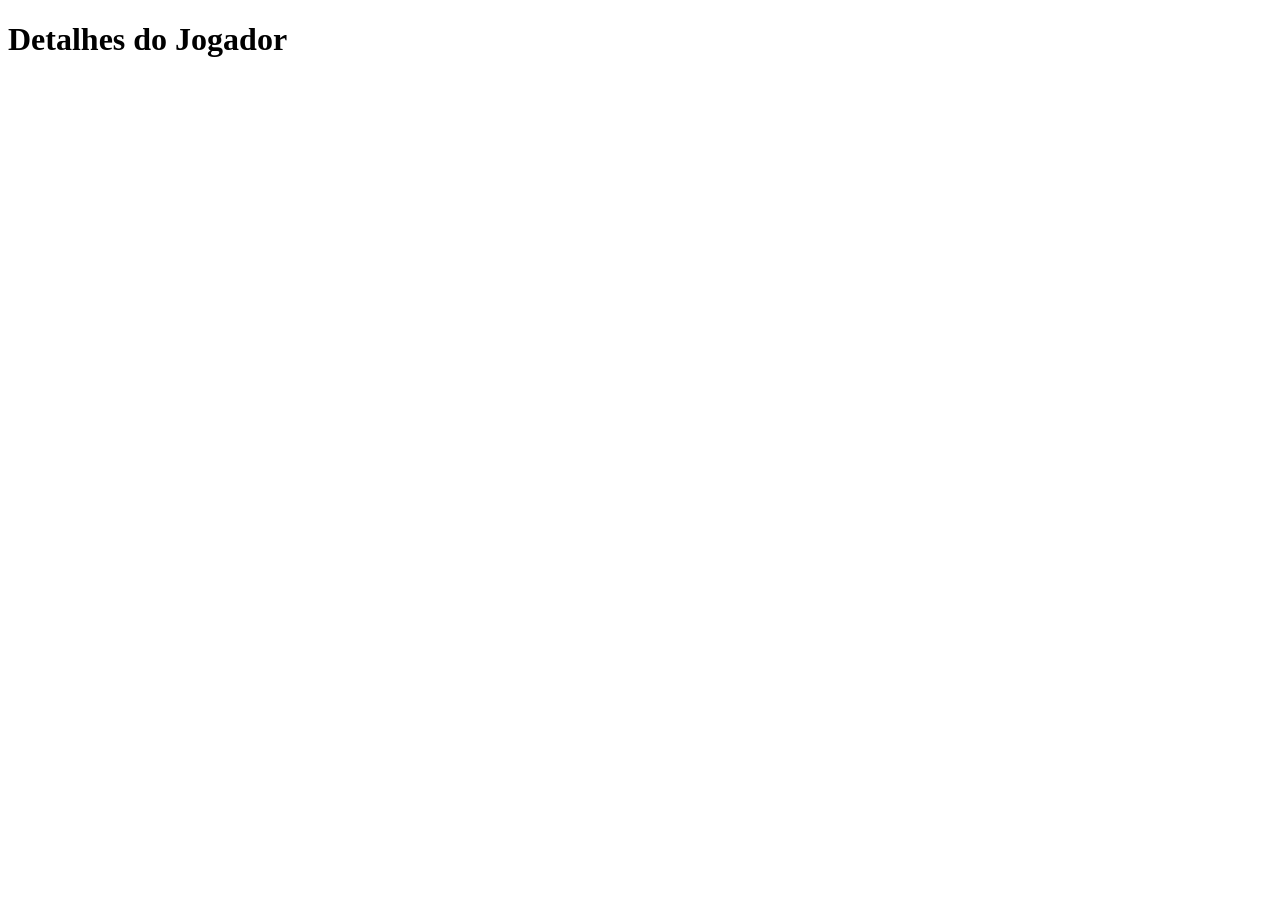
==== detalhes.html @ cca16fac "Implementa pesquisa e inicia pagina de detalhes" ====
<!DOCTYPE html>
<html lang="pt-BR">
<head>
    <meta charset="UTF-8">
    <meta name="viewport" content="width=device-width, initial-scale=1.0">
    <title>Detalhes do Jogador</title>
</head>
<body>
    <h1>Detalhes do Jogador</h1>
    <div id="detalhes-jogador">
        <!-- Detalhes do jogador serão exibidos aqui -->
    </div>

    <script src="detalhes.js"></script>
</body>
</html>
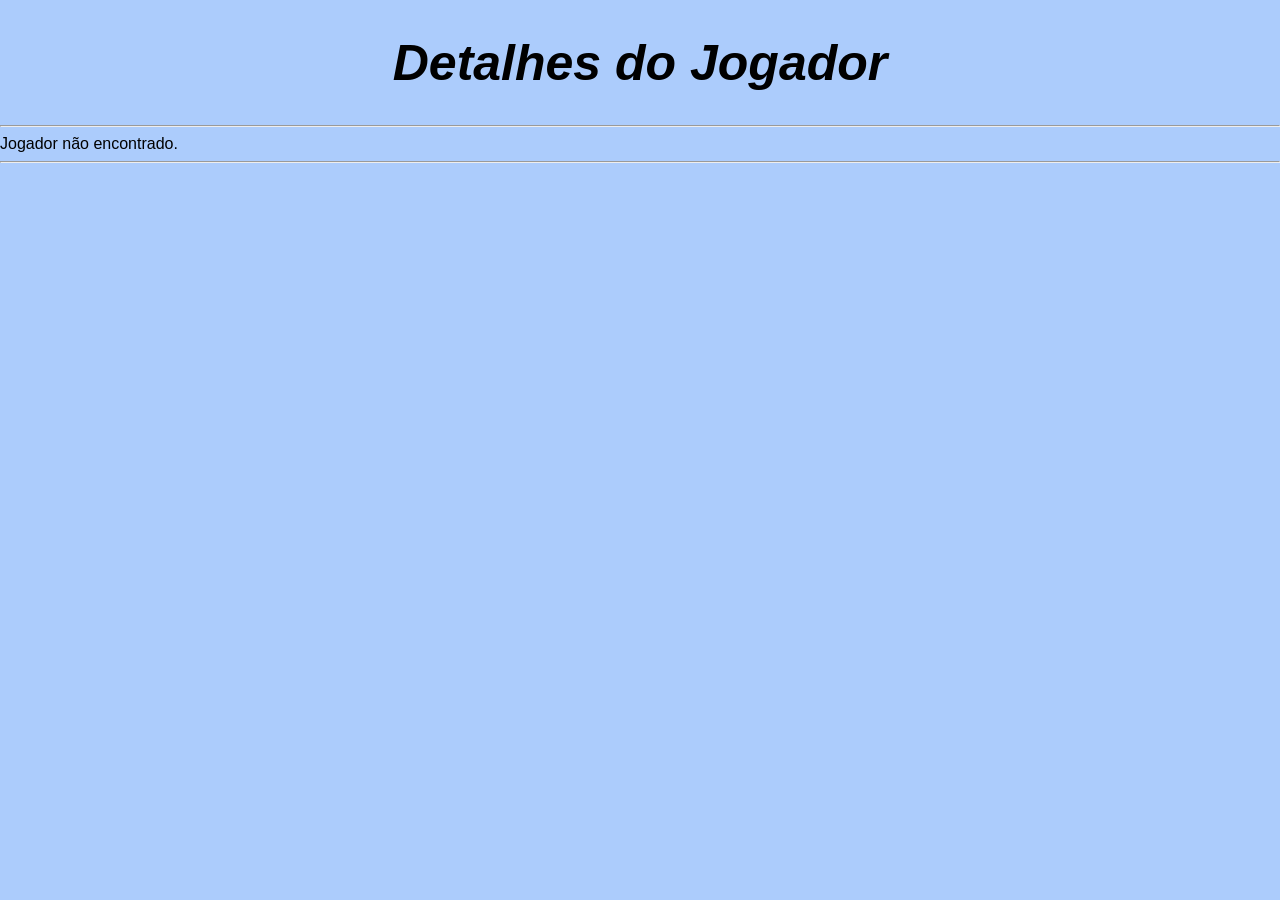
==== commit 9d1800ee: "Implementa filtros e pagina de detalhes dos jogadores" ====
--- a/detalhes.html
+++ b/detalhes.html
@@ -4,12 +4,15 @@
     <meta charset="UTF-8">
     <meta name="viewport" content="width=device-width, initial-scale=1.0">
     <title>Detalhes do Jogador</title>
+    <link rel="stylesheet" href="style.css">
 </head>
 <body>
-    <h1>Detalhes do Jogador</h1>
+    <h1 class="titulo-detalhe">Detalhes do Jogador</h1>
+    <hr>
     <div id="detalhes-jogador">
         <!-- Detalhes do jogador serão exibidos aqui -->
     </div>
+    <hr>
 
     <script src="detalhes.js"></script>
 </body>
--- a/style.css
+++ b/style.css
@@ -0,0 +1,216 @@
+body {
+  background-color: rgb(172, 204, 252);
+  margin: 0;
+  font-family: Arial, sans-serif;
+}
+
+.cabecalho {
+  background-color: rgb(50, 79, 243);
+  padding: 30px;
+  text-align: center;
+}
+
+.cabecalho h1 {
+  color: white;
+  font-size: 42px;
+  margin-bottom: 10px;
+}
+
+.cabecalho p {
+  color: white;
+  font-size: 22px;
+  margin: 0;
+}
+
+.faixa-clube {
+  background-color: rgb(55, 55, 240);
+  text-align: center;
+  padding: 50px;
+  margin-bottom: 10px;
+}
+
+.faixa-clube h2 {
+  color: white;
+  font-weight: bold;
+  text-transform: uppercase;
+}
+
+.faixa-clube p {
+  color: whitesmoke;
+  margin: 0;
+}
+
+.tabela th {
+  background-color: blue;
+  color: white;
+  text-align: center;
+}
+
+.tabela td {
+  color: black;
+  text-align: center;
+}
+
+.jogador-card {
+  background-color: rgb(57, 60, 248);
+  color: white;
+  border: none;
+  border-radius: 16px;
+  overflow: hidden;
+  box-shadow: 0 2px 8px rgba(0, 0, 0, 0.15);
+}
+
+.jogador-card img {
+  height: 220px;
+  object-fit: cover;
+  padding: 12px;
+  border-radius: 20px;
+}
+
+.jogador-card .card-title {
+  color: rgb(0, 0, 0);
+  font-weight: bold;
+}
+
+.jogador-card .card-text {
+  color: rgb(47, 0, 255);
+}
+
+.card h3 {
+  color: rgb(30, 60, 180);
+  font-size: 22px;
+  font-weight: bold;
+}
+
+.rodape {
+  background-color: rgb(11, 6, 255);
+  padding: 30px;
+  text-align: center;
+  margin-top: 30px;
+}
+
+.rodape p {
+  color: white;
+  margin: 0;
+  font-size: 20px;
+}
+
+@media (max-width: 768px) {
+  .cabecalho h1 {
+    font-size: 30px;
+  }
+
+  .cabecalho p {
+    font-size: 18px;
+  }
+
+  .faixa-clube {
+    padding: 30px;
+  }
+}
+
+.setor{
+cursor: pointer;
+
+}
+
+.setor:hover{
+
+background-color: aqua;
+
+}
+
+.titulo-jogador{
+
+color:blue;
+text-align: center;
+font-size: 30px;
+margin-bottom: 50px;
+
+
+}
+
+.imagem-jogador{
+
+  width:100%;
+  max-width: 600px;
+  border-radius: 20px;
+  display:block;
+  margin: 20px auto;
+  box-shadow: 0 2px 8px rgb(89, 0, 255);
+  
+
+
+}
+
+.descricao-jogador{
+
+  color: rgb(41, 28, 226);
+  font-size: 18px;
+  text-align: center;
+  margin: 20px auto;
+  font-weight: bold;
+}
+
+.camisa-jogador{
+
+color:rgb(11, 6, 255);
+font-size: 22px;
+text-align: center;
+font-weight: bold;
+
+
+}
+
+.posicao-jogador{
+
+text-align: center;
+font-size: 20px;
+font-weight: bold;
+
+
+}
+
+.titulo-detalhe{
+
+text-align: center;
+font-size: 50px;
+font-weight: bold;
+font-family: 'Franklin Gothic Medium', 'Arial Narrow', Arial, sans-serif;
+font-style: italic;
+}
+
+.botao-voltar{
+
+
+  margin-bottom: 20px;
+  width: 80px;
+  border-radius: 15px;
+  font-size:18px;
+}
+
+.botao-voltar:hover{
+
+transform:scale(1.20);
+
+
+}
+
+.card-detalhes{
+
+ 
+  color: rgb(68, 0, 226);
+  border: none;
+  border-radius: 16px;
+  overflow: hidden;
+  box-shadow: 0 2px 8px rgba(0, 0, 0, 0.15);
+  width:90%;
+  max-width: 700px;
+  margin:50px auto;
+  padding: 20px;
+
+  display: flex;
+  flex-direction: column;
+  align-items: center;
+
+}
